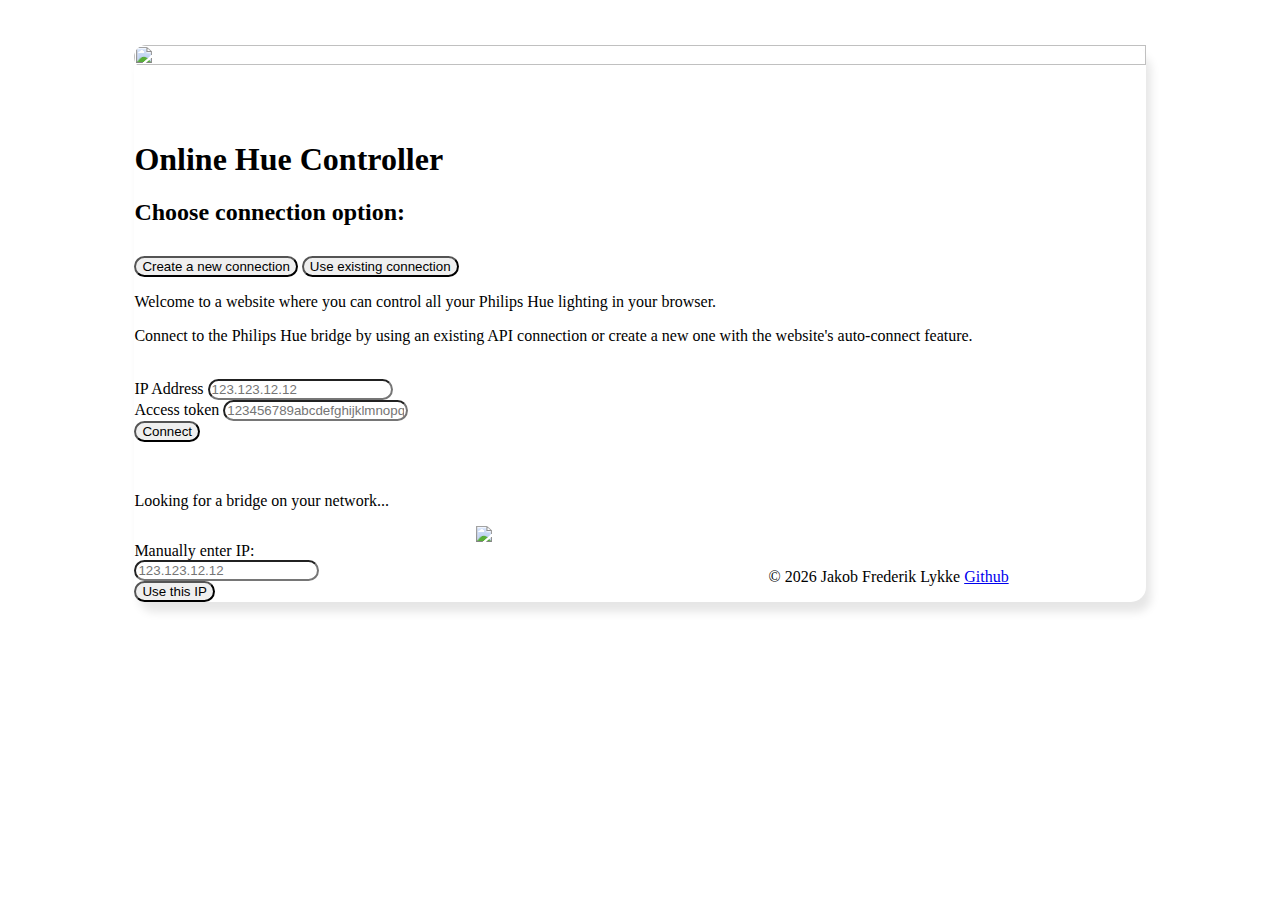
==== index.html @ a398f449 "improved auto login" ====
<!DOCTYPE html>
<html lang="en">
<head>
  <meta charset="UTF-8">
  <meta http-equiv="X-UA-Compatible" content="IE=edge">
  <meta name="viewport" content="width=device-width, initial-scale=1.0">

  <link rel="stylesheet" type="text/css" href="bootstrap-5.0.0-dist/css/bootstrap.css">
  <link rel="stylesheet" type="text/css" href="css/loginStyle.css">
  <link rel="stylesheet" type="text/css" href="css/mainStyle.css">
  <link rel="stylesheet" type="text/css" href="css/toggleSwitch.css">
  <link rel="stylesheet" type="text/css" href="css/slider.css">
  <link rel="apple-touch-icon" sizes="180x180" href="favicon/apple-touch-icon.png">
  <link rel="icon" type="image/png" sizes="32x32" href="favicon/favicon-32x32.png">
  <link rel="icon" type="image/png" sizes="16x16" href="favicon/favicon-16x16.png">
  <link rel="manifest" href="favicon/site.webmanifest">
  <title>Online Hue Controller</title>
</head>
<body>
  <main id="mainSite">
    <div id="overlay">
      <h2 class="text-center text-white pt-4">Checking local storage for login...</h2>
    </div>
    <div class="container py-4">
      <div class="login-container">
        <div class="row">
          <div class="col-md-6">
            <img src="img/Light Hue Backgrund.jpg" id="loginImg">
          </div>
          <div class="col-md-6 right-side p-4">
            <h1 class="text-center display-5">Online Hue Controller</h1>
            <h2 class="text-center fs-4">Choose connection option:</h2>
            <div class="text-center">
              <button type="button" class="btn btn-primary btn-round" data-bs-toggle="collapse" data-bs-target="#newConnection">Create a new connection</button>
              <button type="button" class="btn btn-outline-primary btn-round" data-bs-toggle="collapse" data-bs-target="#existingConnection">Use existing connection</button>
            </div>
            <div id="connectionType">
              <div class="collapse show" id="placeholder" data-bs-parent="#connectionType">
                <p class="text-center mt-4 fs-5">Welcome to a website where you can control all your Philips Hue lighting in your browser.</p>
                <p class="text-center mb-4 ">Connect to the Philips Hue bridge by using an existing API connection or create a new one with the website's auto-connect feature. </p>
              </div>
              <div class="collapse accordion-collapse" id="existingConnection" data-bs-parent="#connectionType">
                <br>
                <form id="loginFrom" class="center-form w-75" action="javascript:void(0);">
                  <div class="mb-3">
                    <label for="ipAddress" class="form-label">IP Address</label>
                    <input type="text" class="form-control form-input" id="ipAddress" placeholder="123.123.12.12" required>
                  </div>
                  <div class="mb-3">
                    <label for="accessToken" class="form-label">Access token</label>
                    <input type="text" class="form-control form-input" id="accessToken" placeholder="123456789abcdefghijklmnopqrstuvwxyz12345678" required>
                  </div>
                  <div class="col-auto">
                    <button type="submit" class="btn btn-primary mb-3 w-100 form-input" id="submitBtn">Connect</button>
                  </div>
                </form>
                <p class="errText pb-4" id="errFromBox"></p>
              </div>
              <div class="collapse accordion-collapse" id="newConnection" data-bs-parent="#connectionType">
                <br>
                <div id="autoConnect">
                  <p class="text-center">Looking for a bridge on your network...</p>
                  <img id="loadingImg" src="img/loading.svg">
                </div>
                <div class="mb-3 pb-4 d-flex flex-column">
                  <label for="manuallyIp" class="form-label align-self-center">Manually enter IP:</label>
                  <div class="input-group input-manually-group mb-3 align-self-center">
                    <input type="text" id="manuallyIp" class="form-control form-input" placeholder="123.123.12.12" >
                    <button class="btn btn-outline-secondary form-input" id="manuallyIpBtn" type="button">Use this IP</button>
                  </div>
                  <p class="errText pb-4" id="errAutoBox"></p>
                </div>
              </div>
            </div>
            <footer class="text-muted bottom-text-left">
              <p class="text-center">&copy; <script type="text/javascript">document.write(new Date().getFullYear());</script> Jakob Frederik Lykke <a href="https://github.com/JakobJFL" target="_blank">Github</a></p>
            </footer>
          </div>
        </div>  
      </div>
    </div>
  </main>

  <script src="bootstrap-5.0.0-dist/js/bootstrap.js"></script>
  <script src="js/api.js"></script>
  <script src="js/actions.js"></script>
  <script src="libraries/rgb-color-converter/ColorConverter.js"></script>
  <script src="js/dashboardSite.js"></script>
  <script src="js/mainScript.js"></script>
  <script src="js/login.js"></script>
  <script src="js/reactOnInput.js"></script>

</body>
</html>
---- css/loginStyle.css ----
#loginImg {
    width: 100%;
    height: 100%;
    border-top-left-radius: 15px;
    border-bottom-left-radius: 15px;
}

.login-container {
    position: relative;
    margin: 5vh 10% 8vh 10%;
    background-color: #fff;
    border-radius: 15px;
    box-shadow: 5px 10px 10px #0000001a;
    min-width: 280px;
    min-height: 550px;
}

.btn-round {
    border-radius: 25px;
    margin-top: 10px;
}

#loadingImg {
    width: 30%;
    display: block;
    margin-left: auto;
    margin-right: auto;
}

.right-side {
    padding-top: 5%;
    padding-right: 36px;
    margin-left: auto;
    margin-right: auto;
}

.form-input {
    border-radius: 25px;
    border-width: 2px;
}

.errText {
    visibility: hidden;
    color:#d10f0f;
    text-align: center;
}

.bottom-text-left {
    position: absolute;
    bottom: 0px;
    left: 66.667%;
    transform: translate(-16.667%);
}

@media only screen and (max-width: 992px) {
    #loginImg {
        display: none;
    }
    .login-container {
        margin: 0;
        height: 80vh;
    }
    .bottom-text-left {
        text-align: center;
        width: 100%;
        left: 0%;
        transform: translate(0%);
    }
    .right-side {
        padding-right: 12px;
    }
}

@media only screen and (max-width: 370px) {
    .login-container {
        margin: 0px;
        height: 93vh;
    }
}

.input-manually-group {
    width: 250px;
}

.center-form {
    margin-left: auto;
    margin-right: auto;
}

#overlay {
    position: fixed; 
    display: block; 
    width: 100%; 
    height: 100%; 
    background-color: #00000080; 
    z-index: 2; 
}
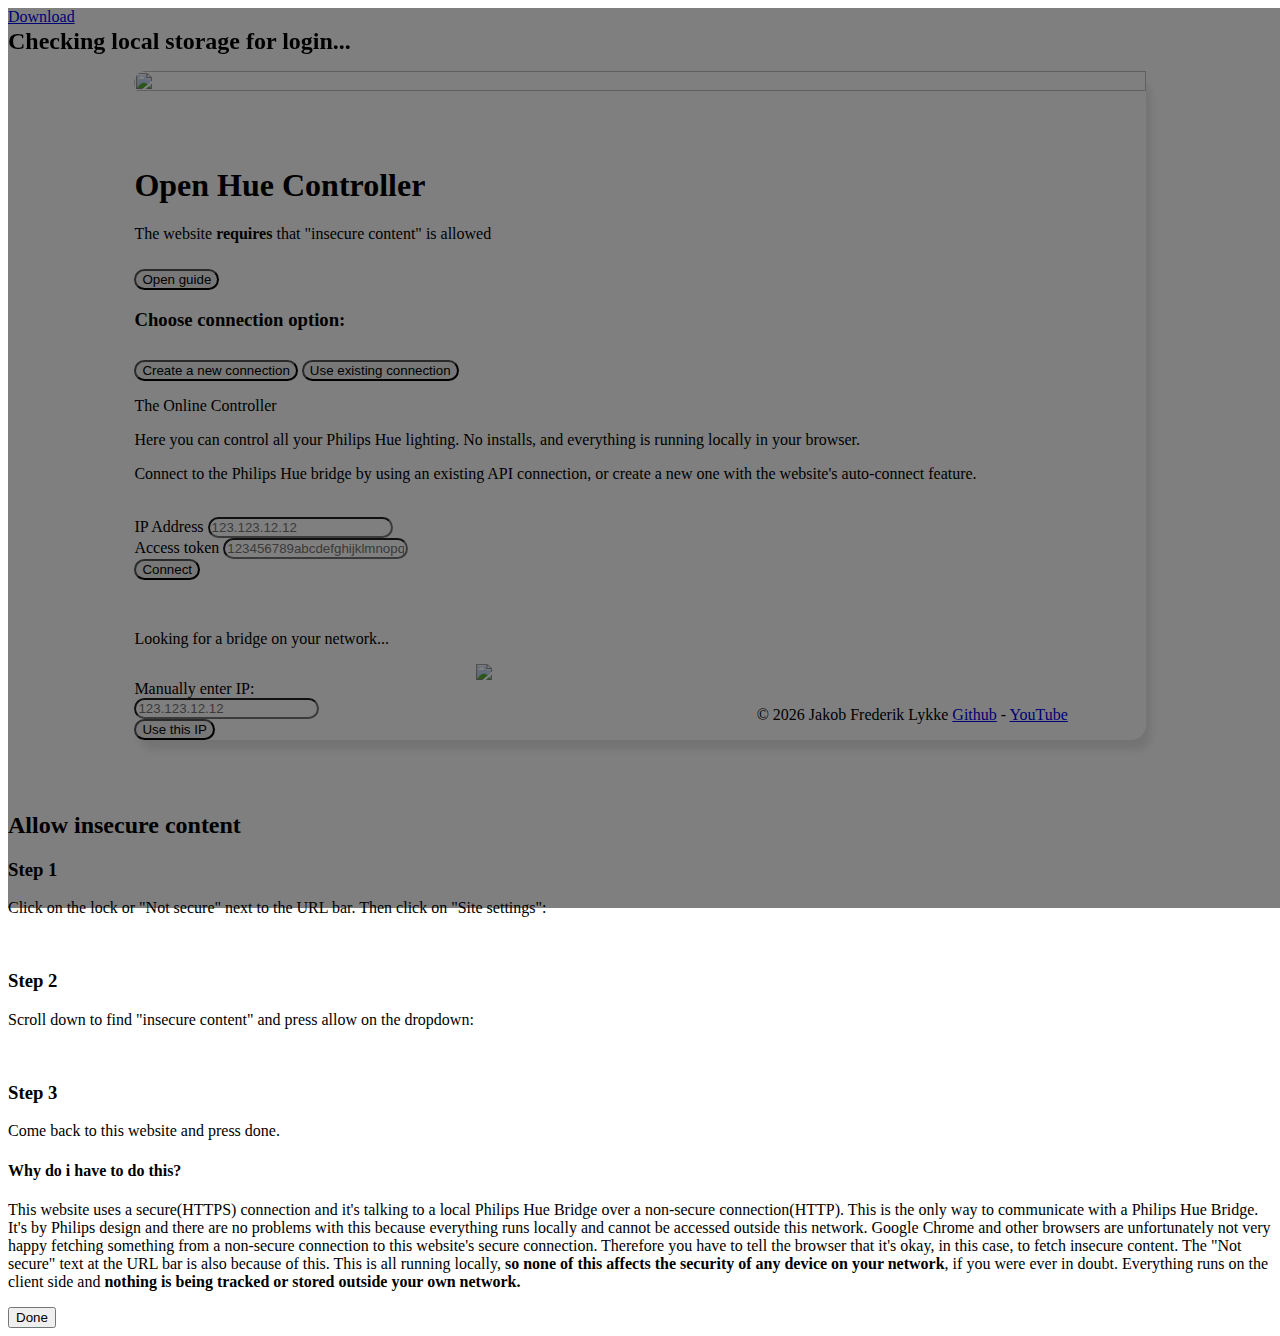
==== commit 3fa965c9: "Dashboard Component started - SettingsModal working" ====
--- a/index.html
+++ b/index.html
@@ -10,34 +10,45 @@
   <link rel="stylesheet" type="text/css" href="css/mainStyle.css">
   <link rel="stylesheet" type="text/css" href="css/toggleSwitch.css">
   <link rel="stylesheet" type="text/css" href="css/slider.css">
+  <link rel="stylesheet" type="text/css" href="css/selectors.css">
   <link rel="apple-touch-icon" sizes="180x180" href="favicon/apple-touch-icon.png">
   <link rel="icon" type="image/png" sizes="32x32" href="favicon/favicon-32x32.png">
   <link rel="icon" type="image/png" sizes="16x16" href="favicon/favicon-16x16.png">
   <link rel="manifest" href="favicon/site.webmanifest">
-  <title>Online Hue Controller</title>
+  <meta name="theme-color" content="#5753b9">
+  <meta property="og:image" content="https://raw.githubusercontent.com/JakobJFL/Hue-Browser-Controller/main/img/ogImage.jpg" />
+	<meta name="description" content="Control all your Philips Hue lighting from a website or download The Open Hue Controller for your computer.">
+  <script src="https://unpkg.com/react@18.1.0/umd/react.development.js" crossorigin></script>
+  <script src="https://unpkg.com/react-dom@18.1.0/umd/react-dom.development.js" crossorigin></script>
+  <script src="https://unpkg.com/babel-standalone@6/babel.min.js"></script> <!-- Only for dev-->
+  <title>Open Hue Controller</title>
 </head>
 <body>
   <main id="mainSite">
     <div id="overlay">
       <h2 class="text-center text-white pt-4">Checking local storage for login...</h2>
     </div>
+    <a href="download.html" type="button" id="downloadBtn" class="btn float-end shadow py-2 px-4">Download</a>
     <div class="container py-4">
       <div class="login-container">
         <div class="row">
           <div class="col-md-6">
             <img src="img/Light Hue Backgrund.jpg" id="loginImg">
           </div>
-          <div class="col-md-6 right-side p-4">
-            <h1 class="text-center display-5">Online Hue Controller</h1>
-            <h2 class="text-center fs-4">Choose connection option:</h2>
+          <div class="col-md-6 right-side text-center p-4">
+          <h1 class="display-5 ">Open Hue Controller</h1>
+            <p class="fs-6">The website <strong class="text-danger">requires</strong> that "insecure content" is allowed</p>
+            <button type="button" class="btn btn-outline-secondary btn-sm btn-round mt-0 mb-3" data-bs-toggle="modal" data-bs-target="#InsecureContentModal">Open guide</button>
+            <h3 class="fs-4">Choose connection option:</h3>
             <div class="text-center">
               <button type="button" class="btn btn-primary btn-round" data-bs-toggle="collapse" data-bs-target="#newConnection">Create a new connection</button>
               <button type="button" class="btn btn-outline-primary btn-round" data-bs-toggle="collapse" data-bs-target="#existingConnection">Use existing connection</button>
             </div>
             <div id="connectionType">
               <div class="collapse show" id="placeholder" data-bs-parent="#connectionType">
-                <p class="text-center mt-4 fs-5">Welcome to a website where you can control all your Philips Hue lighting in your browser.</p>
-                <p class="text-center mb-4 ">Connect to the Philips Hue bridge by using an existing API connection or create a new one with the website's auto-connect feature. </p>
+                <p class="text-center mt-3 mb-0 fs-4">The Online Controller</p>
+                <p class="text-center fs-5">Here you can control all your Philips Hue lighting. No installs, and everything is running locally in your browser.</p>
+                <p class="text-center mb-5">Connect to the Philips Hue bridge by using an existing API connection, or create a new one with the website's auto-connect feature. </p>
               </div>
               <div class="collapse accordion-collapse" id="existingConnection" data-bs-parent="#connectionType">
                 <br>
@@ -60,7 +71,7 @@
                 <br>
                 <div id="autoConnect">
                   <p class="text-center">Looking for a bridge on your network...</p>
-                  <img id="loadingImg" src="img/loading.svg">
+                  <img id="loadingImg" src="svg/loading.svg">
                 </div>
                 <div class="mb-3 pb-4 d-flex flex-column">
                   <label for="manuallyIp" class="form-label align-self-center">Manually enter IP:</label>
@@ -73,22 +84,48 @@
               </div>
             </div>
             <footer class="text-muted bottom-text-left">
-              <p class="text-center">&copy; <script type="text/javascript">document.write(new Date().getFullYear());</script> Jakob Frederik Lykke <a href="https://github.com/JakobJFL" target="_blank">Github</a></p>
+              <p class="text-center ">&copy; <script type="text/javascript">document.write(new Date().getFullYear());</script> Jakob Frederik Lykke <a href="https://github.com/JakobJFL" target="_blank">Github</a> - <a href="https://www.youtube.com/channel/UCf3cp8GGxbCJ8IZfGBmbljw" target="_blank">YouTube</a></p>
             </footer>
           </div>
         </div>  
       </div>
     </div>
   </main>
-
+  <div class="modal fade" id="InsecureContentModal" tabindex="-1" aria-hidden="true">
+    <div class="modal-dialog modal-lg">
+      <div class="modal-content rounded-15">
+        <div class="modal-body">
+          <h2 class="pt-4">Allow insecure content</h2>
+          <h3 class="pt-4">Step 1</h3>
+          <p>Click on the lock or "Not secure" next to the URL bar. Then click on "Site settings":</p>
+          <img src="img/InsecureContent1.jpg" alt="" width="100%">
+          <h3 class="pt-4">Step 2</h3>
+          <p>Scroll down to find "insecure content" and press allow on the dropdown:</p>
+          <img src="img/InsecureContent2.jpg" alt="" width="100%">
+          <h3 class="pt-4">Step 3</h3>
+          <p>Come back to this website and press done.</p>
+          <h4 class="pt-4">Why do i have to do this?</h4>
+          <p>This website uses a secure(HTTPS) connection and it's talking to a local Philips Hue Bridge over a non-secure connection(HTTP). 
+            This is the only way to communicate with a Philips Hue Bridge. 
+            It's by Philips design and there are no problems with this because everything runs locally and cannot be accessed outside this network.
+            Google Chrome and other browsers are unfortunately not very happy fetching something from a non-secure connection to this website's secure connection.
+            Therefore you have to tell the browser that it's okay, in this case, to fetch insecure content. 
+            The "Not secure" text at the URL bar is also because of this. 
+            This is all running locally, <strong>so none of this affects the security of any device on your network</strong>, if you were ever in doubt.
+            Everything runs on the client side and <strong> nothing is being tracked or stored outside your own network.</strong></p>
+        <div class="modal-footer">
+          <button type="button" class="btn btn-primary rounded-10" onclick="window.location.reload();">Done</button>
+        </div>
+      </div>
+    </div>
+  </div>
   <script src="bootstrap-5.0.0-dist/js/bootstrap.js"></script>
   <script src="js/api.js"></script>
   <script src="js/actions.js"></script>
   <script src="libraries/rgb-color-converter/ColorConverter.js"></script>
-  <script src="js/dashboardSite.js"></script>
+  <script type="text/babel" src="js/dashboardSite copy.js"></script>
   <script src="js/mainScript.js"></script>
-  <script src="js/login.js"></script>
+  <script type="text/babel" src="js/login.js"></script>
   <script src="js/reactOnInput.js"></script>
-
 </body>
 </html>